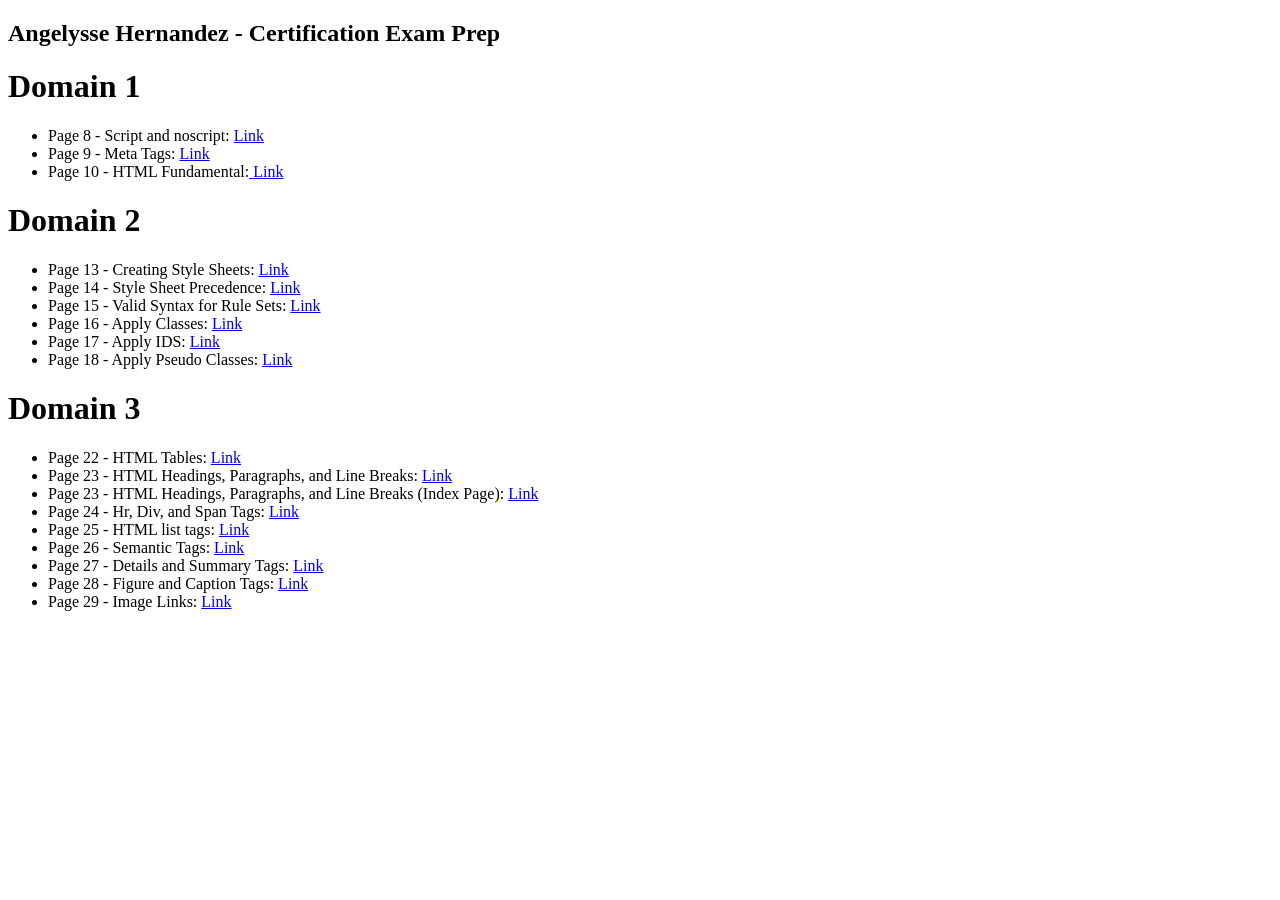
==== index.html @ 2a9aa7d2 "Update index.html" ====
<!DOCTYPE html>
<html lang="en">
<head>
  <meta charset="UTF-8">
  <meta name="viewport" content="width=device-width, initial-scale=1.0">
  
  <link rel="stylesheet" href="stylesheet.css">
</head>
<body>

<h2> Angelysse Hernandez - Certification Exam Prep </h2>
  <h1> Domain 1 </h1>
  <ul>
    <li> Page 8 - Script and noscript: <a href="11a-scripts.html"> Link </a></li>
    <li> Page 9 - Meta Tags:  <a href="11c-scripts.html"> Link </a></li>
    <li> Page 10 - HTML Fundamental:<a href="Domain 1/MusicStore1/index.html"> Link </a></li>
  </ul>

  <h1> Domain 2 </h1>
  <ul>
    <li> Page 13 - Creating Style Sheets: <a href="Domain 2/MusicStore2/21a-index.html"> Link </a></li>
    <li> Page 14 - Style Sheet Precedence: <a href="Domain 2/MusicStore2/21b-books.html"> Link </a></li>
    <li> Page 15 - Valid Syntax for Rule Sets: <a href="Domain 2/MusicStore2/..."> Link </a></li>
    <li> Page 16 - Apply Classes: <a href="Domain 2/MusicStore2/..."> Link </a></li>
    <li> Page 17 - Apply IDS: <a href="Domain 2/MusicStore2/..."> Link </a></li>
    <li> Page 18 - Apply Pseudo Classes: <a href="Domain 2/MusicStore2/..."> Link </a></li>
  </ul>

  
  <h1> Domain 3 </h1>
  <ul>
    <li> Page 22 - HTML Tables: <a href="Domain 3/MusicStore3/31a-hours.html"> Link </a></li>
    <li> Page 23 - HTML Headings, Paragraphs, and Line Breaks: <a href="Domain 3/MusicStore3/31b-headings.html"> Link </a></li>
    <li> Page 23 - HTML Headings, Paragraphs, and Line Breaks (Index Page): <a href="Domain 3/MusicStore3/31b-index.html"> Link </a></li>
    <li> Page 24 - Hr, Div, and Span Tags: <a href="Domain 3/MusicStore3/31e-index.html"> Link </a></li>
    <li> Page 25 - HTML list tags: <a href="Domain 3/MusicStore3/31h-index.html"> Link </a></li>
    <li> Page 26 - Semantic Tags: <a href="Domain 3/MusicStore3/32a-spotlight.html"> Link </a></li>
    <li> Page 27 - Details and Summary Tags: <a href="Domain 3/MusicStore3/32g-books.html"> Link </a></li>
    <li> Page 28 - Figure and Caption Tags: <a href="Domain 3/MusicStore3/32i-spotlight.html"> Link </a></li>
    <li> Page 29 - Image Links: <a href="Domain 3/MusicStore3/33a-books.html"> Link </a></li>
  </ul>
  
</body>
</html>
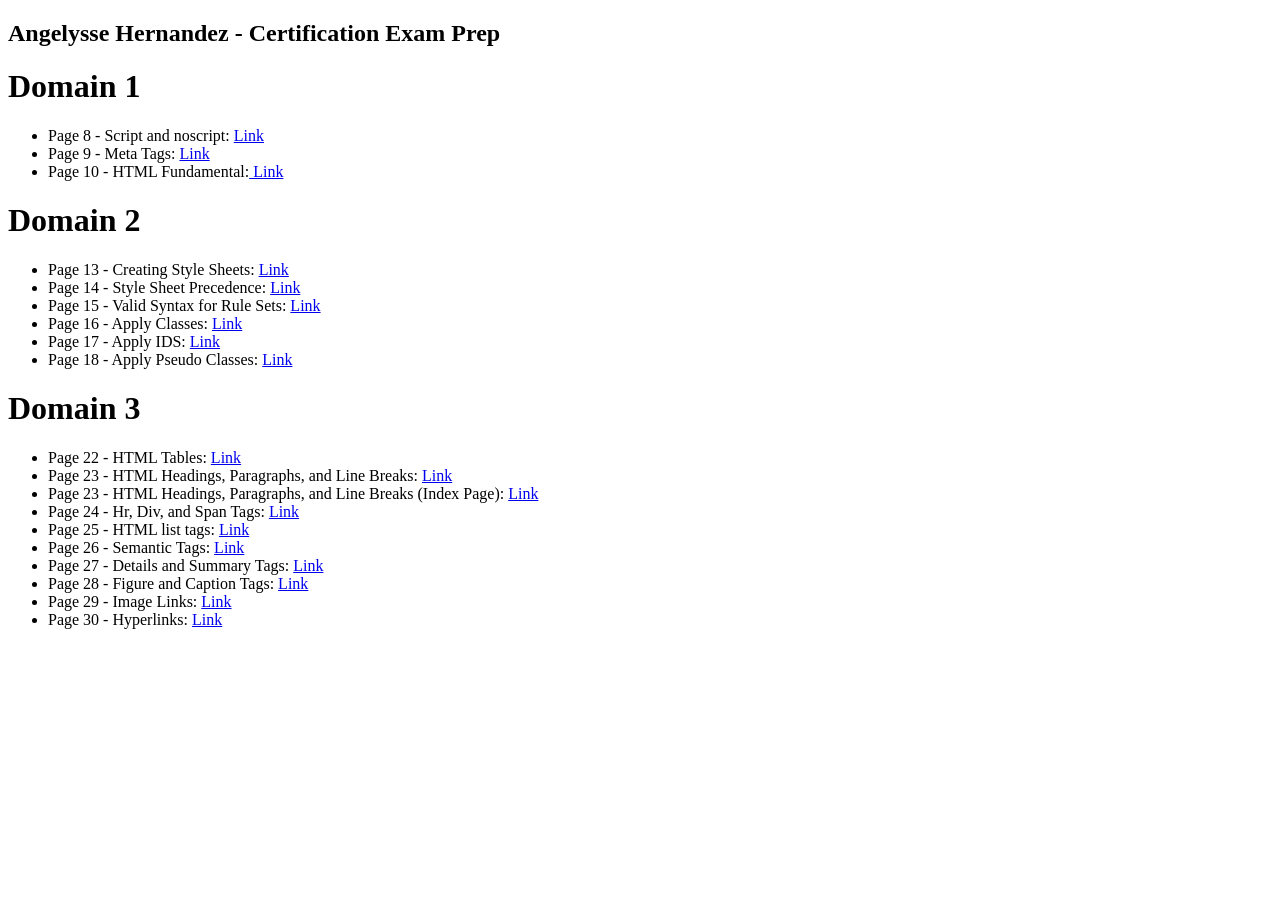
==== commit 9065a2a5: "Update index.html" ====
--- a/index.html
+++ b/index.html
@@ -38,6 +38,7 @@
     <li> Page 27 - Details and Summary Tags: <a href="Domain 3/MusicStore3/32g-books.html"> Link </a></li>
     <li> Page 28 - Figure and Caption Tags: <a href="Domain 3/MusicStore3/32i-spotlight.html"> Link </a></li>
     <li> Page 29 - Image Links: <a href="Domain 3/MusicStore3/33a-books.html"> Link </a></li>
+    <li> Page 30 - Hyperlinks: <a href="Domain 3/MusicStore3/33b-index.html"> Link </a></li>
   </ul>
   
 </body>
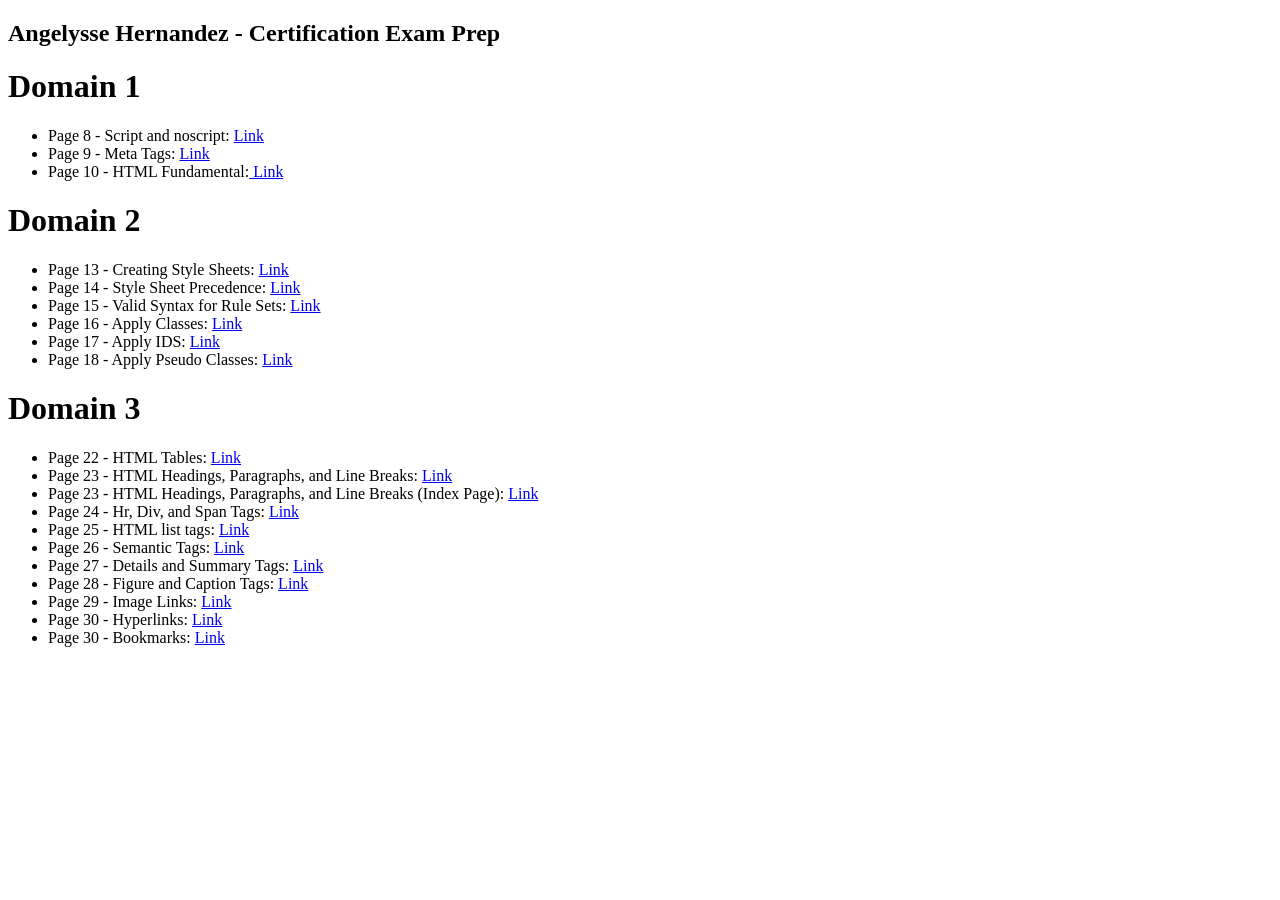
==== commit 9ae1d09b: "Update index.html" ====
--- a/index.html
+++ b/index.html
@@ -39,6 +39,7 @@
     <li> Page 28 - Figure and Caption Tags: <a href="Domain 3/MusicStore3/32i-spotlight.html"> Link </a></li>
     <li> Page 29 - Image Links: <a href="Domain 3/MusicStore3/33a-books.html"> Link </a></li>
     <li> Page 30 - Hyperlinks: <a href="Domain 3/MusicStore3/33b-index.html"> Link </a></li>
+    <li> Page 30 - Bookmarks: <a href="Domain 3/MusicStore3/33c-books.html"> Link </a></li>
   </ul>
   
 </body>
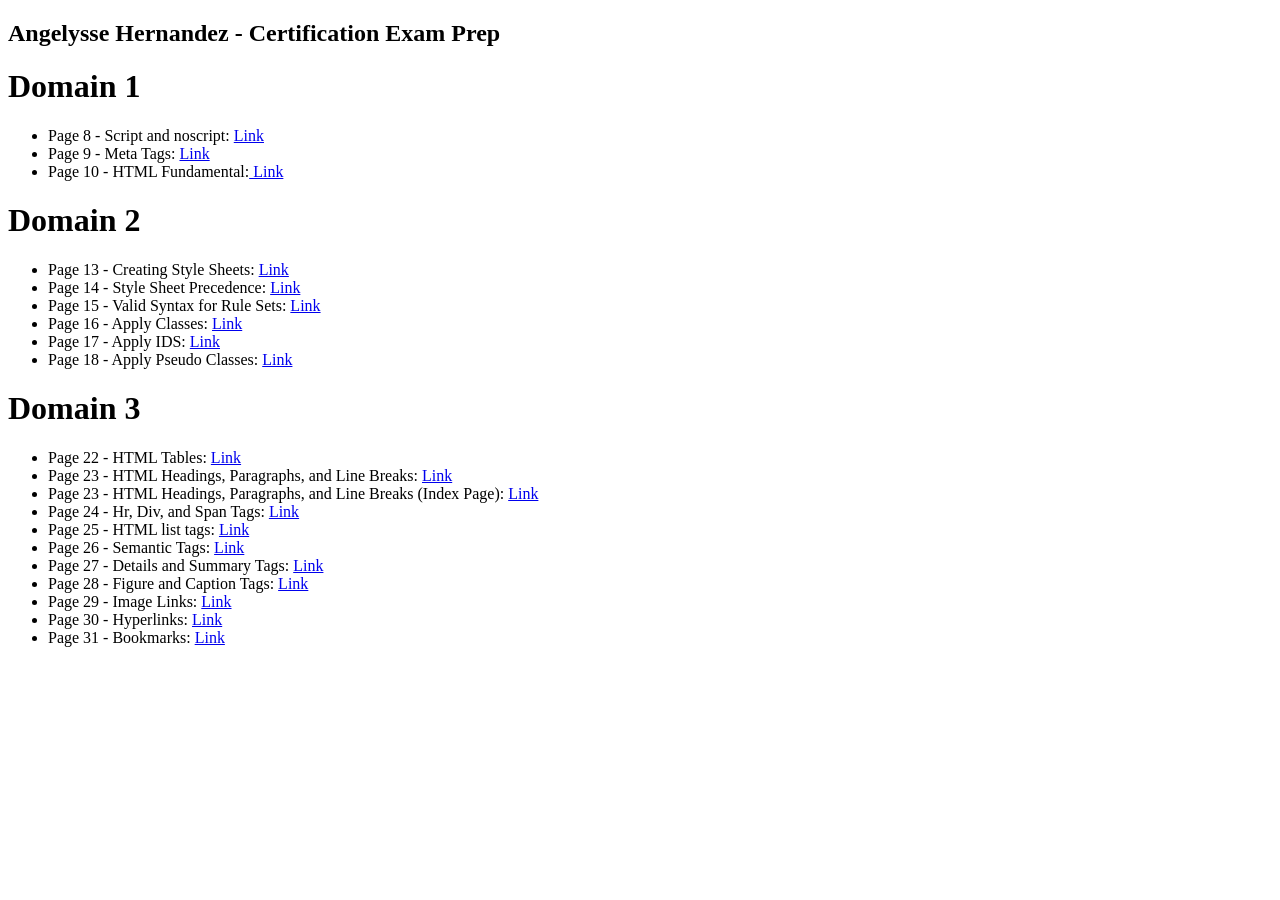
==== commit 1e691ba4: "Update index.html" ====
--- a/index.html
+++ b/index.html
@@ -39,7 +39,7 @@
     <li> Page 28 - Figure and Caption Tags: <a href="Domain 3/MusicStore3/32i-spotlight.html"> Link </a></li>
     <li> Page 29 - Image Links: <a href="Domain 3/MusicStore3/33a-books.html"> Link </a></li>
     <li> Page 30 - Hyperlinks: <a href="Domain 3/MusicStore3/33b-index.html"> Link </a></li>
-    <li> Page 30 - Bookmarks: <a href="Domain 3/MusicStore3/33c-books.html"> Link </a></li>
+    <li> Page 31 - Bookmarks: <a href="Domain 3/MusicStore3/33c-books.html"> Link </a></li>
   </ul>
   
 </body>
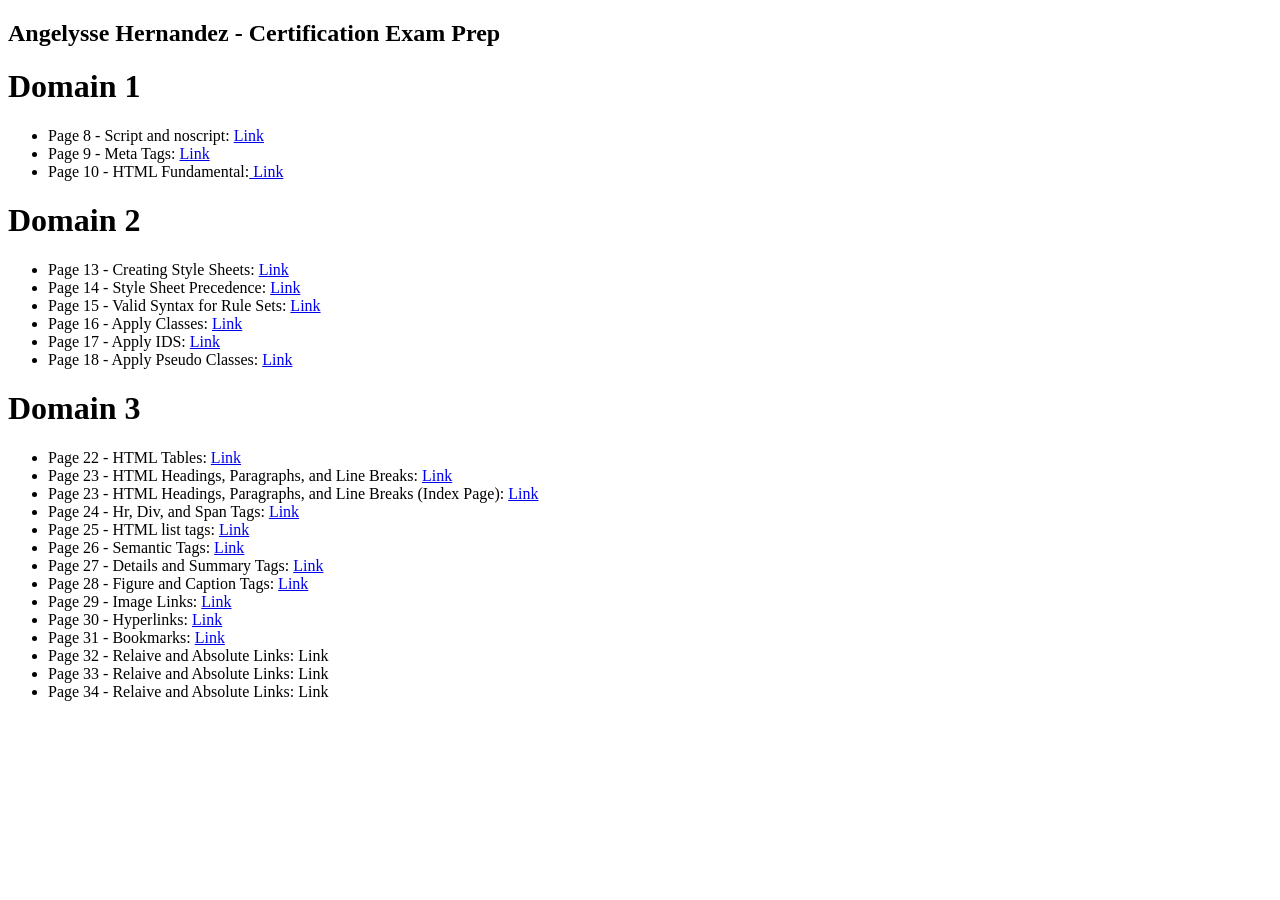
==== commit 6e5d6863: "Update index.html" ====
--- a/index.html
+++ b/index.html
@@ -40,6 +40,9 @@
     <li> Page 29 - Image Links: <a href="Domain 3/MusicStore3/33a-books.html"> Link </a></li>
     <li> Page 30 - Hyperlinks: <a href="Domain 3/MusicStore3/33b-index.html"> Link </a></li>
     <li> Page 31 - Bookmarks: <a href="Domain 3/MusicStore3/33c-books.html"> Link </a></li>
+    <li> Page 32 - Relaive and Absolute Links: <a href"Domain 3/MusicStore3/33d-spotlight.html"> Link </a></li>
+    <li> Page 33 - Relaive and Absolute Links: <a href"Domain 3/MusicStore3/33e-links.html"> Link </a></li>
+    <li> Page 34 - Relaive and Absolute Links: <a href"Domain 3/MusicStore3/books2.html"> Link </a></li>
   </ul>
   
 </body>
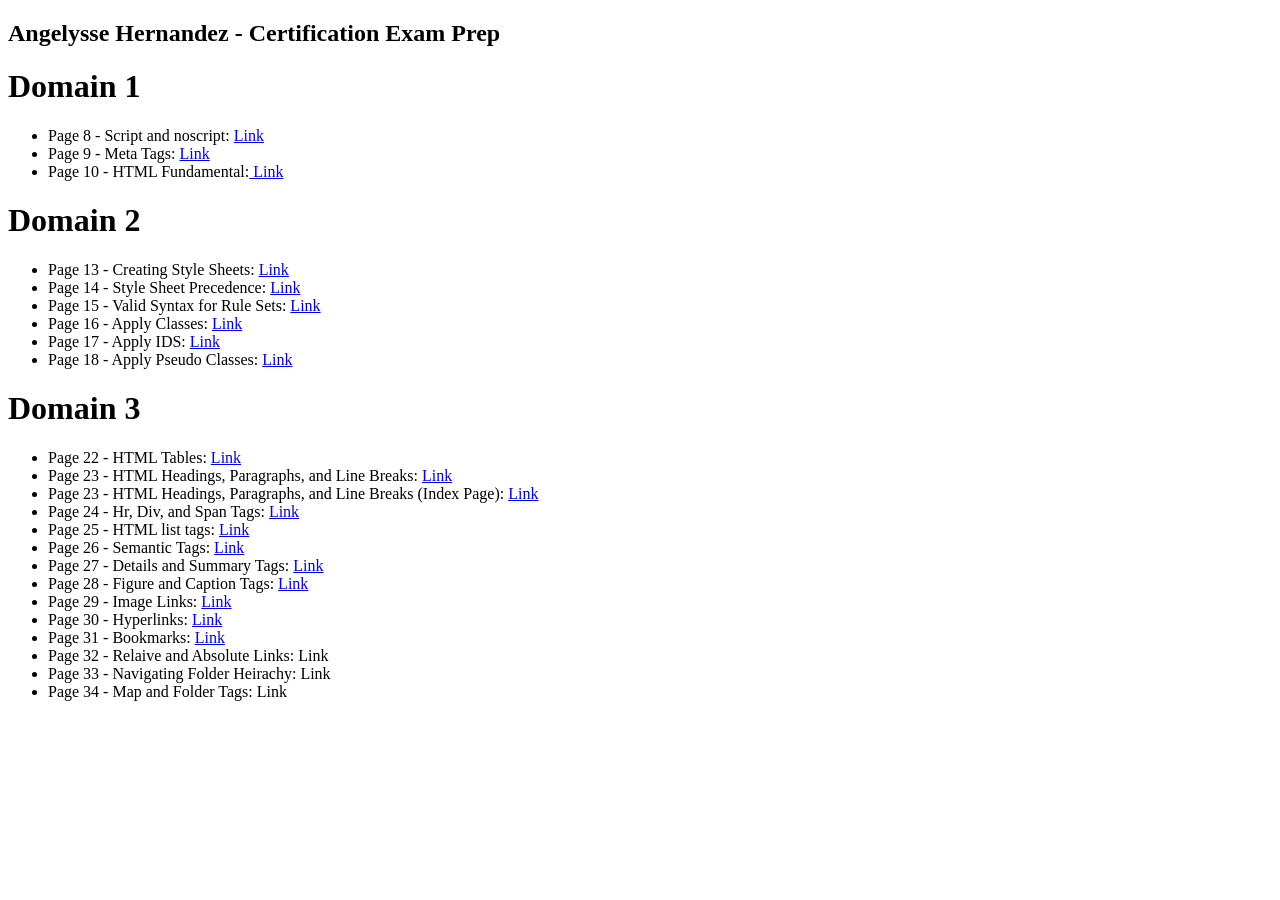
==== commit a1be7ef2: "Update index.html" ====
--- a/index.html
+++ b/index.html
@@ -41,8 +41,8 @@
     <li> Page 30 - Hyperlinks: <a href="Domain 3/MusicStore3/33b-index.html"> Link </a></li>
     <li> Page 31 - Bookmarks: <a href="Domain 3/MusicStore3/33c-books.html"> Link </a></li>
     <li> Page 32 - Relaive and Absolute Links: <a href"Domain 3/MusicStore3/33d-spotlight.html"> Link </a></li>
-    <li> Page 33 - Relaive and Absolute Links: <a href"Domain 3/MusicStore3/33e-links.html"> Link </a></li>
-    <li> Page 34 - Relaive and Absolute Links: <a href"Domain 3/MusicStore3/books2.html"> Link </a></li>
+    <li> Page 33 - Navigating Folder Heirachy: <a href"Domain 3/MusicStore3/33e-links.html"> Link </a></li>
+    <li> Page 34 - Map and Folder Tags: <a href"Domain 3/MusicStore3/books2.html"> Link </a></li>
   </ul>
   
 </body>
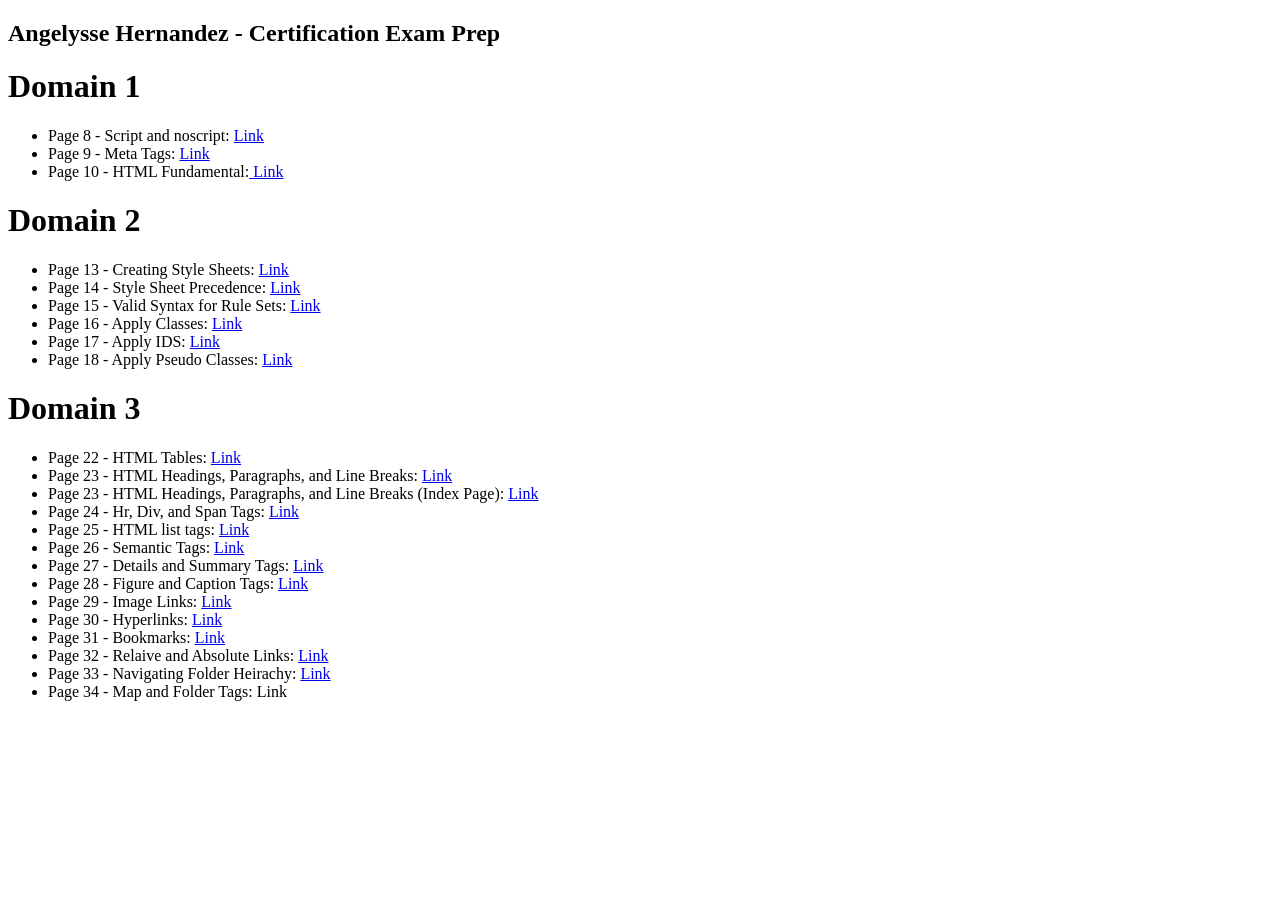
==== commit 546b68b1: "Update index.html" ====
--- a/index.html
+++ b/index.html
@@ -40,8 +40,8 @@
     <li> Page 29 - Image Links: <a href="Domain 3/MusicStore3/33a-books.html"> Link </a></li>
     <li> Page 30 - Hyperlinks: <a href="Domain 3/MusicStore3/33b-index.html"> Link </a></li>
     <li> Page 31 - Bookmarks: <a href="Domain 3/MusicStore3/33c-books.html"> Link </a></li>
-    <li> Page 32 - Relaive and Absolute Links: <a href"Domain 3/MusicStore3/33d-spotlight.html"> Link </a></li>
-    <li> Page 33 - Navigating Folder Heirachy: <a href"Domain 3/MusicStore3/33e-links.html"> Link </a></li>
+    <li> Page 32 - Relaive and Absolute Links: <a href="Domain 3/MusicStore3/33d-spotlight.html"> Link </a></li>
+    <li> Page 33 - Navigating Folder Heirachy: <a href="Domain 3/MusicStore3/33e-links.html"> Link </a></li>
     <li> Page 34 - Map and Folder Tags: <a href"Domain 3/MusicStore3/books2.html"> Link </a></li>
   </ul>
   
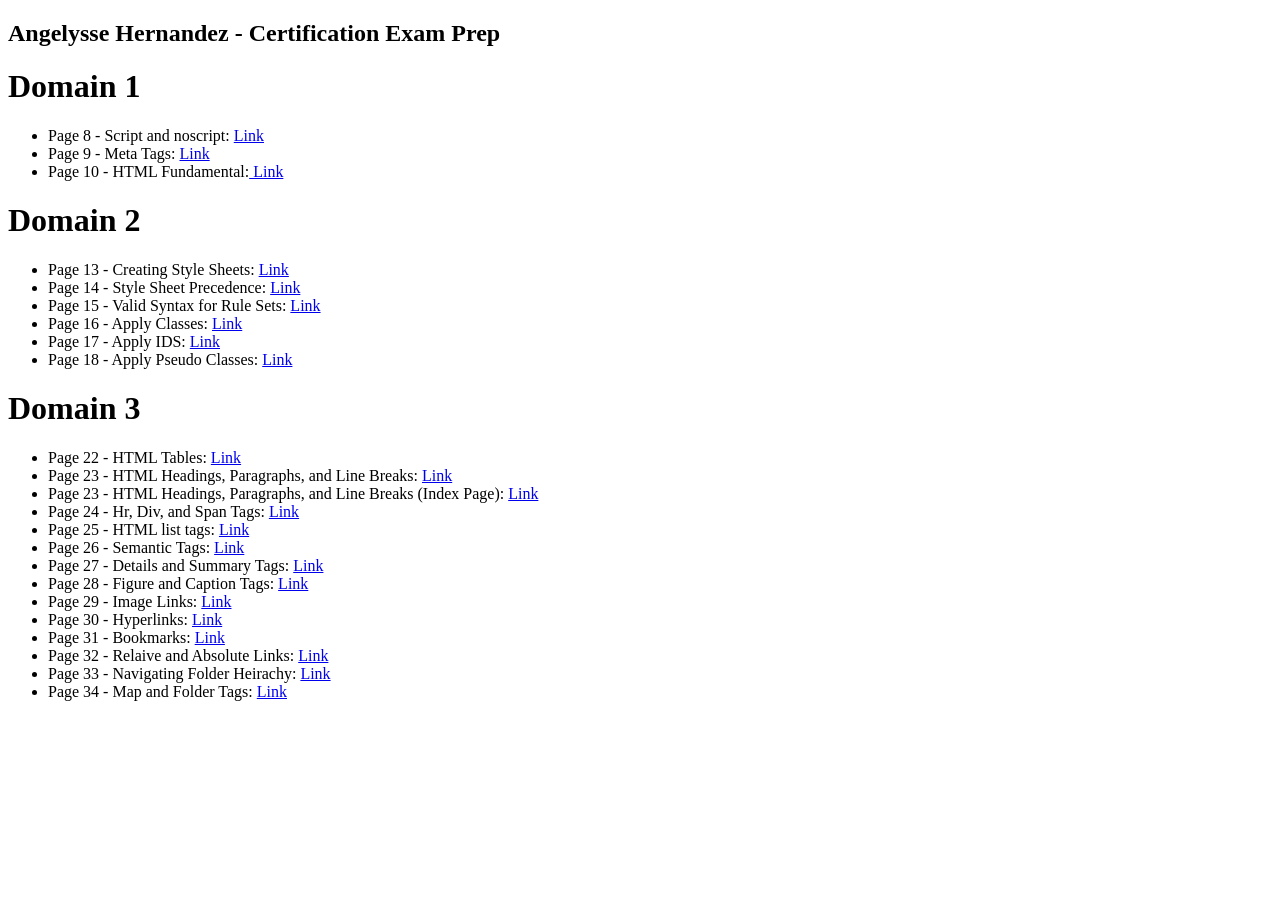
==== commit cfc24252: "Update index.html" ====
--- a/index.html
+++ b/index.html
@@ -42,7 +42,7 @@
     <li> Page 31 - Bookmarks: <a href="Domain 3/MusicStore3/33c-books.html"> Link </a></li>
     <li> Page 32 - Relaive and Absolute Links: <a href="Domain 3/MusicStore3/33d-spotlight.html"> Link </a></li>
     <li> Page 33 - Navigating Folder Heirachy: <a href="Domain 3/MusicStore3/33e-links.html"> Link </a></li>
-    <li> Page 34 - Map and Folder Tags: <a href"Domain 3/MusicStore3/books2.html"> Link </a></li>
+    <li> Page 34 - Map and Folder Tags: <a href="Domain 3/MusicStore3/books2.html"> Link </a></li>
   </ul>
   
 </body>
